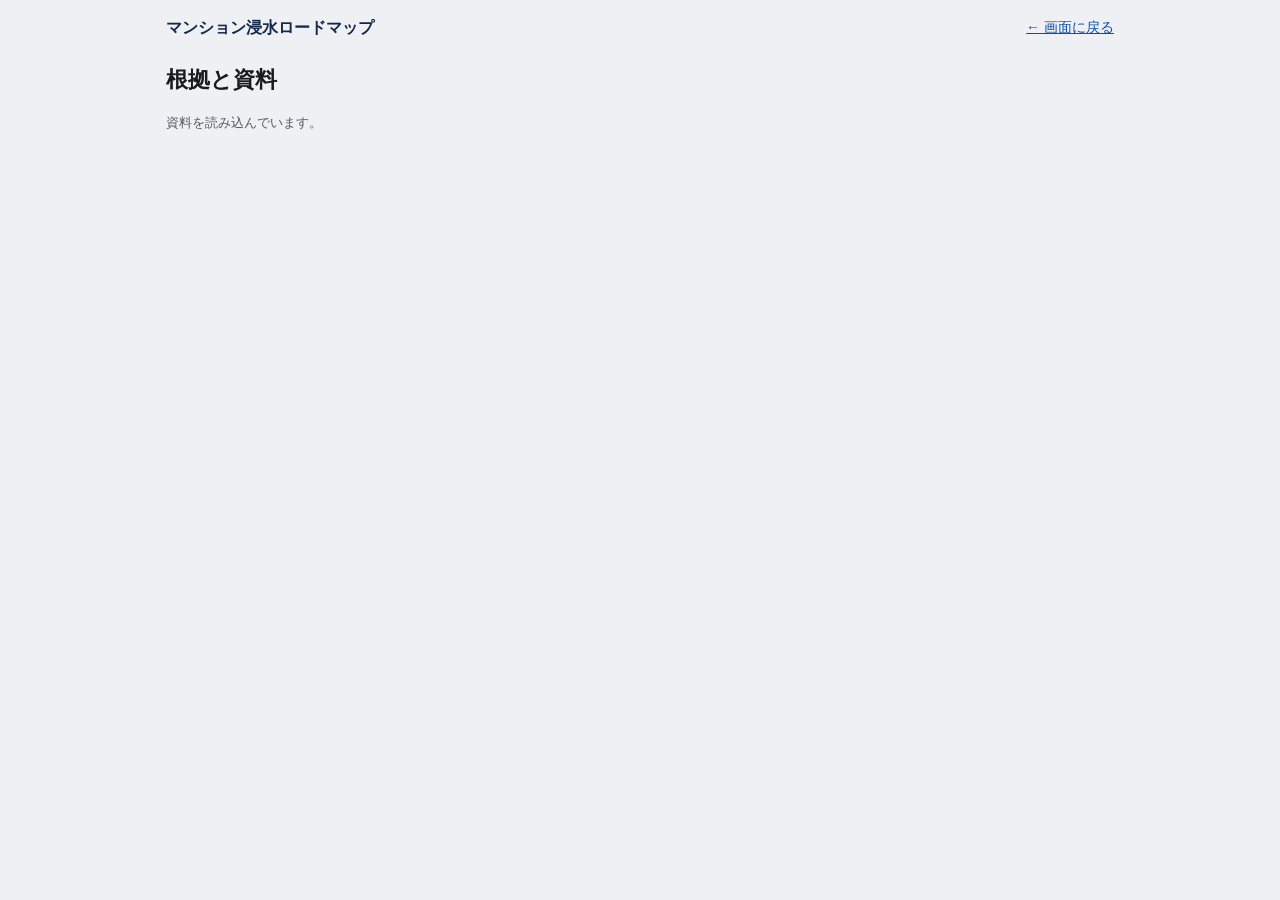
==== web/sources.html @ 7f27eab8 "メンターの助言に沿って画面を1本にまとめ、3Dを外し、絵を構内平面図に直接色を塗る形にした - 「かんたん版」と「くわしい版」の二重をやめ、index.html の4画面（場所 → 止まるもの → 確" ====
<!doctype html>
<html lang="ja">
<head>
  <meta charset="utf-8">
  <meta name="viewport" content="width=device-width, initial-scale=1">
  <title>根拠と資料｜マンション浸水ロードマップ</title>
  <link rel="stylesheet" href="sources.css">
</head>
<body>
  <header class="top">
    <a class="brand" href="/">マンション浸水ロードマップ</a>
    <a class="back" href="/">← 画面に戻る</a>
  </header>
  <main class="materials">
    <h1>根拠と資料</h1>
    <div id="materials-body"><p class="hint">資料を読み込んでいます。</p></div>
  </main>
  <script src="materials.js"></script>
  <script>Materials.load();</script>
</body>
</html>
---- web/sources.css ----
/* 根拠と資料（sources.html）。materials.js が描く部品の見た目だけを持つ。 */
:root {
  --ink: #1a1a1c;
  --ink-muted: #5a5a60;
  --line: #dfe2e8;
  --surface: #ffffff;
  --page: #eef0f4;
  --navy: #13294b;
  --risk: #a3201a;
  --unconfirmed: #7a5200;
  --clear: #1c6b3a;
  --hot-deep: #a3201a;
  --hot-deep-bg: #fbe9e7;
}
* { box-sizing: border-box; }
body { margin: 0; background: var(--page); color: var(--ink); font-family: "Hiragino Sans", "Hiragino Kaku Gothic ProN", "Noto Sans JP", "Yu Gothic", sans-serif; line-height: 1.7; }
.top { max-width: 980px; margin: 0 auto; padding: 14px 16px 6px; display: flex; justify-content: space-between; align-items: center; }
.brand { color: var(--navy); font-weight: 800; text-decoration: none; }
.top a.back { color: #0b4fa8; font-size: 14px; }
.materials { max-width: 980px; margin: 0 auto; padding: 8px 16px 40px; }
.materials h1 { font-size: 22px; margin: 6px 0 4px; }
.materials details, .materials section { background: var(--surface); border-radius: 12px; padding: 12px 14px; margin: 0 0 12px; }
.hint { color: var(--ink-muted); font-size: 13px; }
.error { color: var(--risk); }
.materials > .hint { margin: 4px 0 10px; }
.mt-toc { display: flex; flex-wrap: wrap; gap: 6px; margin: 0 0 14px; }
.mt-toc a { padding: 3px 12px; border: 1px solid var(--line); border-radius: 999px; background: var(--surface); color: var(--navy); font-size: 12.5px; text-decoration: none; }
.mt-toc a:hover { border-color: var(--navy); }
.mt-section { scroll-margin-top: 64px; }
.mt-head { display: flex; align-items: baseline; gap: 8px; }
.mt-head h2 { margin: 0; font-size: 17px; }
.mt-lead { margin: 6px 0 10px; font-size: 15px; font-weight: 700; line-height: 1.6; }
.mt-label { flex: none; padding: 0 7px; border-radius: 4px; background: #e4e4e7; font-size: 11px; font-weight: 700; }
.mt-fact { background: #dbeafe; color: #1e3a8a; }
.mt-hypo { background: #fef3c7; color: #7a5200; }
.mt-decided { background: #dcfce7; color: #14532d; }
.mt-caution { background: var(--hot-deep-bg); color: var(--hot-deep); }
.mt-section p, .mt-eng p { font-size: 13.5px; line-height: 1.75; }
.mt-figures { display: grid; grid-template-columns: repeat(4, minmax(0, 1fr)); gap: 8px; margin: 0 0 10px; }
.mt-figure { padding: 8px 10px; border-top: 3px solid var(--navy); background: #f6f7f9; }
.mt-figure b { display: block; color: var(--navy); font-size: 24px; line-height: 1.2; }
.mt-figure span { font-size: 12px; line-height: 1.5; color: #43464e; }
.mt-voices { display: grid; grid-template-columns: repeat(2, minmax(0, 1fr)); gap: 8px; margin-bottom: 8px; }
.mt-voice { padding: 8px 12px; border: 1px solid var(--line); border-left: 4px solid #e0b64a; border-radius: 6px; background: #fffdf6; }
.mt-voice p { margin: 3px 0; }
.mt-voice-who { color: #7a5200; font-size: 12px !important; font-weight: 700; }
.mt-voice-honne { font-weight: 700; }
.mt-voice-answer { font-size: 13px !important; }
.mt-voice-note { color: var(--ink-muted); font-size: 12px !important; }
.mt-mini { display: inline-block; margin-right: 6px; color: var(--ink-muted); font-size: 11.5px !important; font-weight: 700; }
.mt-steps { margin: 0 0 8px; padding-left: 22px; }
.mt-steps li { margin: 4px 0; font-size: 13.5px; line-height: 1.7; }
.mt-steps strong { display: block; }
.mt-verdicts { display: grid; grid-template-columns: repeat(3, minmax(0, 1fr)); gap: 8px; margin-bottom: 8px; }
.mt-verdict { padding: 8px 10px; border: 1px solid var(--line); border-radius: 6px; }
.mt-verdict-risk { border-top: 4px solid var(--risk); }
.mt-verdict-unconfirmed { border-top: 4px solid var(--unconfirmed); }
.mt-verdict-clear { border-top: 4px solid var(--clear); }
.mt-verdict-short { margin: 6px 0 2px; font-weight: 700; }
.mt-part { margin: 8px 0; padding: 6px 10px; border-left: 3px solid var(--line); background: #fafafa; }
.mt-hypo-edge { border-left-color: #e0b64a; }
.mt-fact-edge { border-left-color: #3b6fd6; }
.mt-caution-edge { border-left-color: var(--hot-deep); }
.mt-part-head { display: flex; align-items: baseline; gap: 8px; margin: 2px 0 4px; }
.mt-sources { margin: 2px 0 0; padding-left: 18px; color: var(--ink-muted); font-size: 12px; line-height: 1.6; }
.mt-source-groups { display: grid; grid-template-columns: repeat(2, minmax(0, 1fr)); gap: 4px 18px; }
.mt-source-groups h3 { margin: 8px 0 2px; font-size: 13.5px; }
.mt-eng { margin: 10px 0 20px; padding: 6px 12px; border: 2px solid var(--hot-deep); border-radius: 8px; background: #fff8f7; scroll-margin-top: 64px; }
.mt-eng summary { color: var(--hot-deep); font-weight: 800; cursor: pointer; }
.mt-eng-item { margin: 10px 0; padding-top: 8px; border-top: 1px solid #f0d4d0; }
@media (max-width: 760px) {
  .mt-figures { grid-template-columns: repeat(2, minmax(0, 1fr)); }
  .mt-voices, .mt-verdicts, .mt-source-groups { grid-template-columns: 1fr; }
}
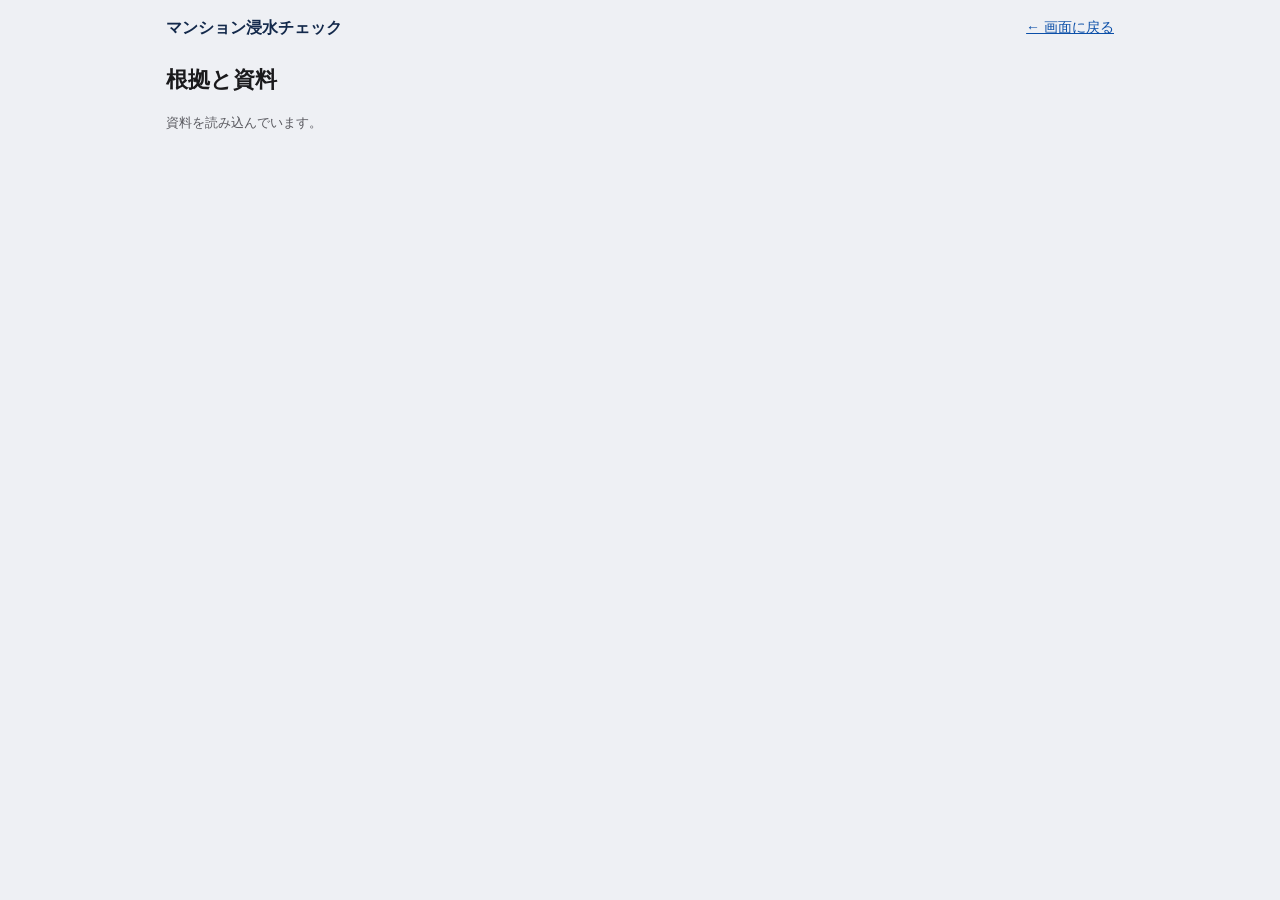
==== commit 4a15d65a: "名前を「マンション浸水チェック」に変え、読み込み中の表示・検索の1回化・図面の同時読み・タブと手順の見た目・言い回しを直した - 画面の上・タイトル・印刷と共有の見出し・README・資料の名前を「マ" ====
--- a/web/sources.html
+++ b/web/sources.html
@@ -3,12 +3,12 @@
 <head>
   <meta charset="utf-8">
   <meta name="viewport" content="width=device-width, initial-scale=1">
-  <title>根拠と資料｜マンション浸水ロードマップ</title>
+  <title>根拠と資料｜マンション浸水チェック</title>
   <link rel="stylesheet" href="sources.css">
 </head>
 <body>
   <header class="top">
-    <a class="brand" href="/">マンション浸水ロードマップ</a>
+    <a class="brand" href="/">マンション浸水チェック</a>
     <a class="back" href="/">← 画面に戻る</a>
   </header>
   <main class="materials">
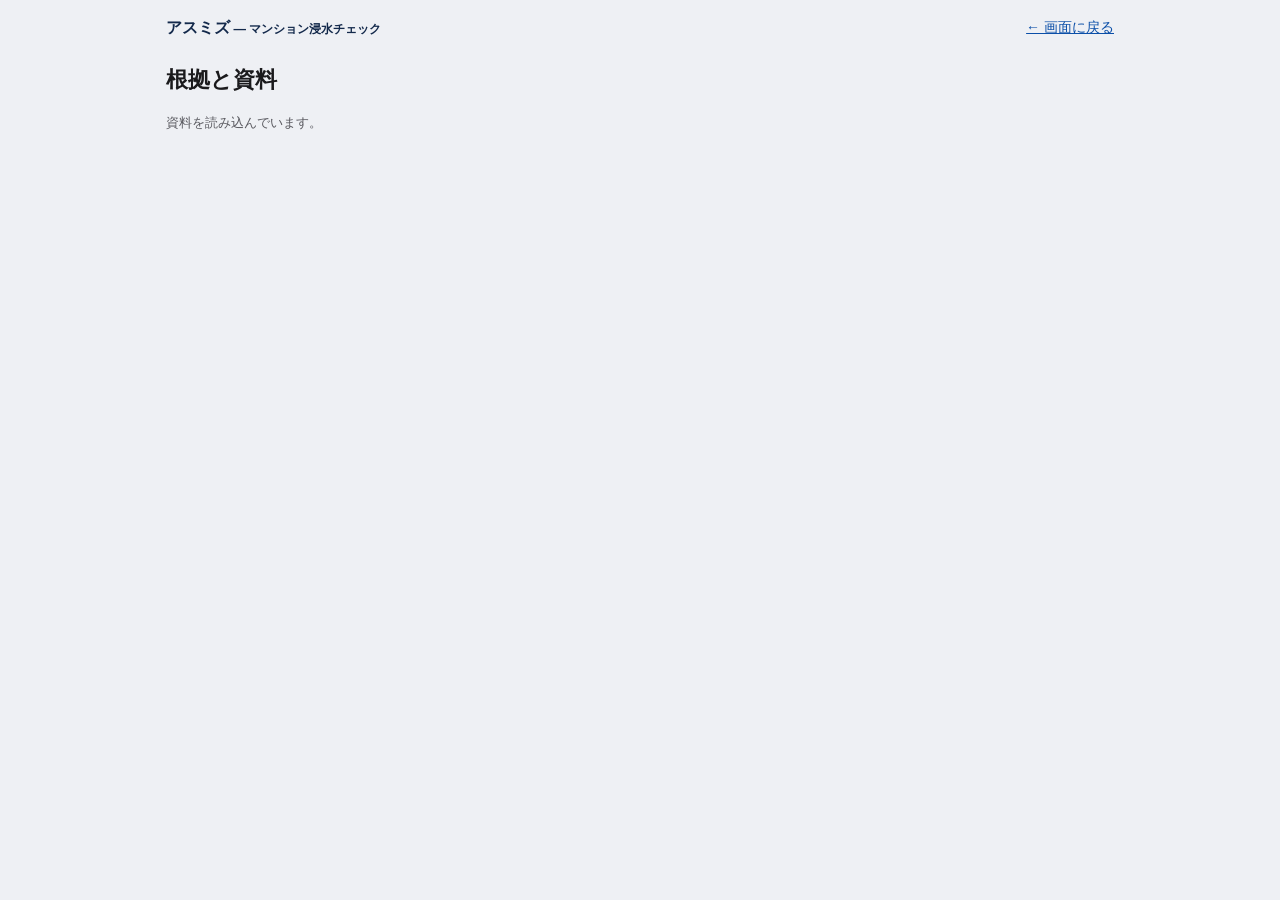
==== commit acee7172: "作品名を「アスミズ ― マンション浸水チェック」に改め、ウェザーニューズの数字を国交省の数字に差し替え - 表示名（ページの題名、ヘッダー、根拠と資料のページ、共有の文、README の見出し）を  " ====
--- a/web/sources.html
+++ b/web/sources.html
@@ -3,12 +3,12 @@
 <head>
   <meta charset="utf-8">
   <meta name="viewport" content="width=device-width, initial-scale=1">
-  <title>根拠と資料｜マンション浸水チェック</title>
+  <title>根拠と資料｜アスミズ ― マンション浸水チェック</title>
   <link rel="stylesheet" href="sources.css">
 </head>
 <body>
   <header class="top">
-    <a class="brand" href="/">マンション浸水チェック</a>
+    <a class="brand" href="/">アスミズ<small class="brand-sub"> ― マンション浸水チェック</small></a>
     <a class="back" href="/">← 画面に戻る</a>
   </header>
   <main class="materials">
--- a/web/sources.css
+++ b/web/sources.css
@@ -72,3 +72,5 @@
   .mt-figures { grid-template-columns: repeat(2, minmax(0, 1fr)); }
   .mt-voices, .mt-verdicts, .mt-source-groups { grid-template-columns: 1fr; }
 }
+/* 作品名の副題（2026-11-11 改名：アスミズ ― マンション浸水チェック）。狭い画面では小さく。 */
+.brand-sub { font-size: 0.78em; font-weight: 600; }
